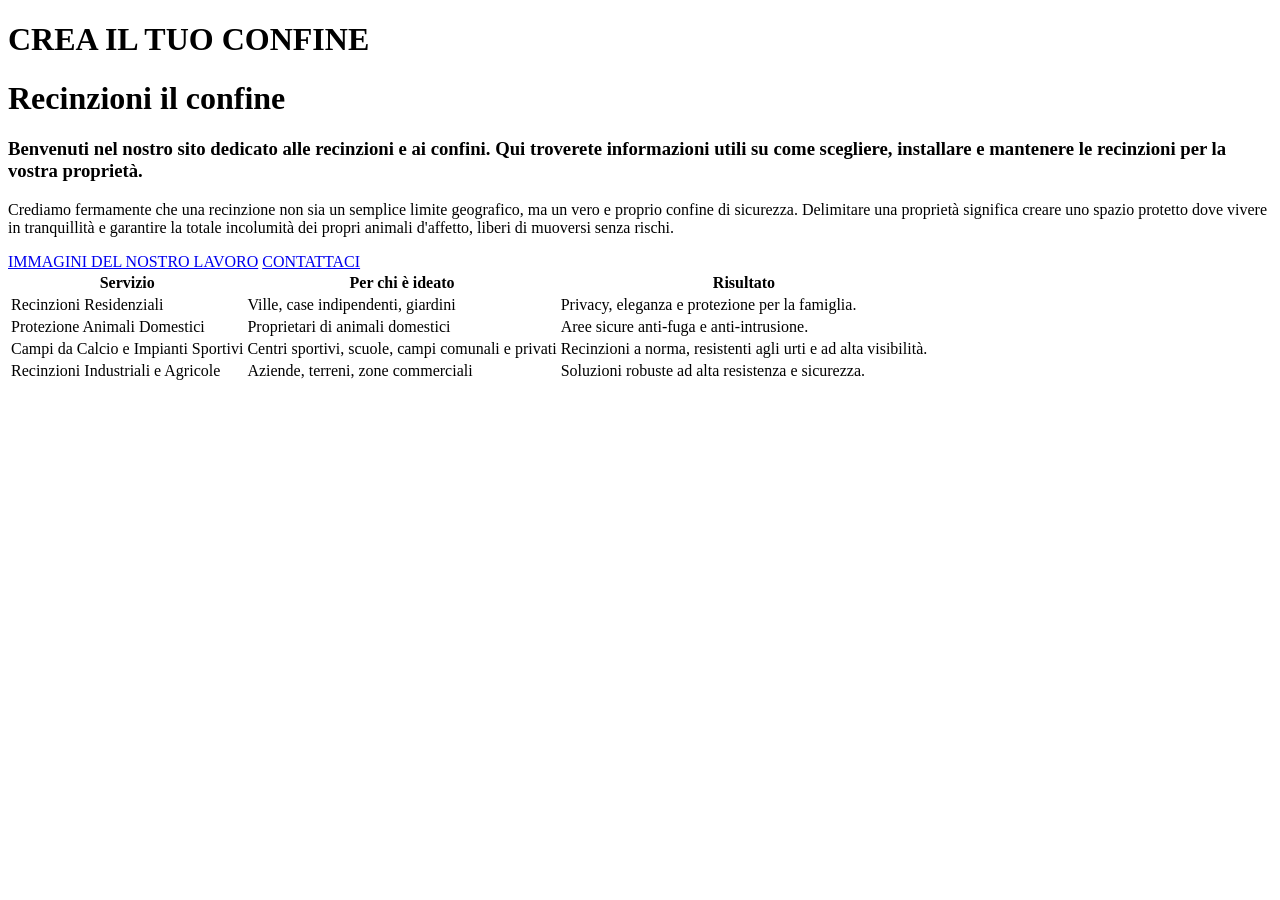
==== index.html @ d89f8ba9 "Add files via upload" ====
<!DOCTYPE html>
<html lang="en">
<head>
    <link rel="stylesheet" href="css/immagini.css">
    <link rel="stylesheet" href="css/sfondosito.css">
    <link rel="stylesheet" href="css/testosito.css">
    <meta charset="UTF-8">
    <meta name="viewport" content="width=device-width, initial-scale=1.0">
    <title>Recinzioni il confine</title>
</head>
<body>

    <h1 class="titolo">CREA IL TUO CONFINE</h1>
    <h1 class="testoimportante">Recinzioni il confine</h1>
    <h3 class="testoimportante">Benvenuti nel nostro sito dedicato alle recinzioni e ai confini. Qui troverete informazioni utili su come scegliere, installare e mantenere le recinzioni per la vostra proprietà.</h3>
    <p class="paragrafo">Crediamo fermamente che una recinzione non sia un semplice limite geografico, ma un vero e proprio confine di sicurezza. Delimitare una proprietà significa creare uno spazio protetto dove vivere in tranquillità e garantire la totale incolumità dei propri animali d'affetto, liberi di muoversi senza rischi.</p>
    <a class="link" href="immagini.html">IMMAGINI DEL NOSTRO LAVORO</a>
    <a class="link" href="contatti.html">CONTATTACI</a>
    
   
   
    <table class="tabella-recinzioni">
  <!-- Intestazione della tabella -->
  <tr>
    <th class="th">Servizio</th>
    <th class="th">Per chi è ideato</th>
    <th class="th">Risultato</th>
  </tr>
  
  <!-- Prima riga di dati -->
  <tr>
    <td class="td">Recinzioni Residenziali</td>
    <td class="td">Ville, case indipendenti, giardini</td>
    <td class="td">Privacy, eleganza e protezione per la famiglia.</td>
  </tr>
  
  <!-- Seconda riga di dati -->
  <tr>
    <td class="td">Protezione Animali Domestici</td>
    <td class="td">Proprietari di animali domestici</td>
    <td class="td">Aree sicure anti-fuga e anti-intrusione.</td>
  </tr>

    <!-- Terza riga di dati -->
    <tr>
    <td class="td">Campi da Calcio e Impianti Sportivi</td>
    <td class="td">Centri sportivi, scuole, campi comunali e privati</td>
    <td class="td">Recinzioni a norma, resistenti agli urti e ad alta visibilità.</td>
    </tr>

    <!-- Quarta riga di dati -->
    <tr>
    <td class="td">Recinzioni Industriali e Agricole</td>
    <td class="td">Aziende, terreni, zone commerciali</td>
    <td class="td">Soluzioni robuste ad alta resistenza e sicurezza.</td>
    </tr>

</table>
</body>
</html>
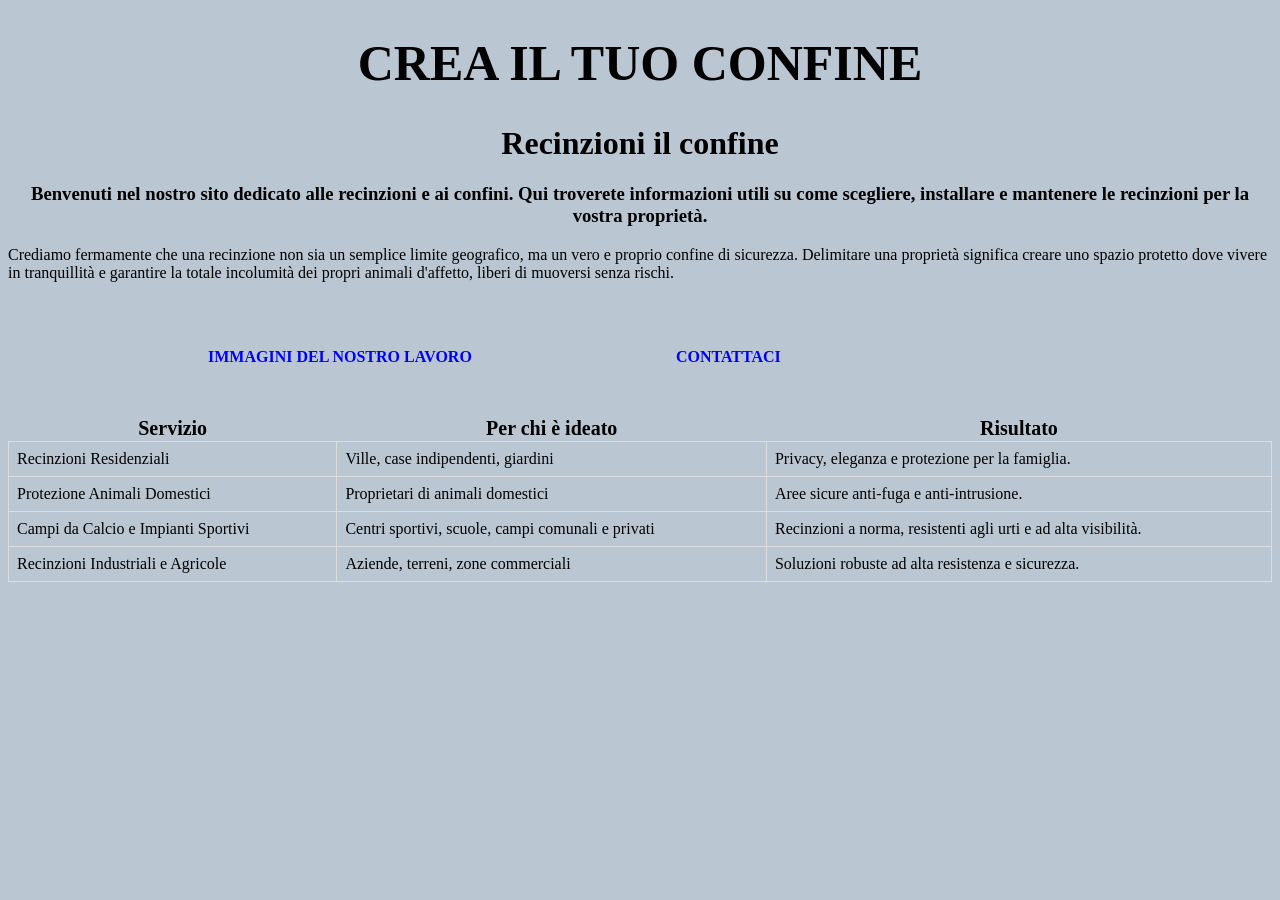
==== commit a240ca9d: "Update index.html" ====
--- a/index.html
+++ b/index.html
@@ -1,9 +1,9 @@
 <!DOCTYPE html>
 <html lang="en">
 <head>
-    <link rel="stylesheet" href="css/immagini.css">
-    <link rel="stylesheet" href="css/sfondosito.css">
-    <link rel="stylesheet" href="css/testosito.css">
+    <link rel="stylesheet" href="immagini.css">
+    <link rel="stylesheet" href="sfondosito.css">
+    <link rel="stylesheet" href="testosito.css">
     <meta charset="UTF-8">
     <meta name="viewport" content="width=device-width, initial-scale=1.0">
     <title>Recinzioni il confine</title>
@@ -57,4 +57,4 @@
 
 </table>
 </body>
-</html>+</html>
--- a/immagini.css
+++ b/immagini.css
@@ -0,0 +1,18 @@
+.immagine-cliccabile {
+  cursor: pointer;
+  transition: opacity 0.2s ease; /* Rende l'effetto di transizione fluido */
+  margin-left: 30px;
+}
+
+.immagine-cliccabile:hover {
+  opacity: 0.8;
+}
+
+.galleria-immagini {
+  display: flex;             /* Attiva la disposizione in fila (orizzontale) */
+  justify-content: center;   /* Centra tutte le immagini nella pagina */
+  gap: 20px;                 /* Crea uno spazio uniforme di 20px tra una foto e l'altra */
+  flex-wrap: wrap;           /* Se lo schermo è piccolo (es. smartphone), manda le foto a capo */
+  margin-top: 30px;          /* Sposta l'intera galleria un po' più in basso dal testo sopra */
+  margin-bottom: 30px;       /* Lascia spazio prima dei blocchi successivi */
+}
--- a/sfondosito.css
+++ b/sfondosito.css
@@ -0,0 +1,10 @@
+ body {
+            background-color: #bac7d3;
+           
+            
+        }
+
+.immagine {
+            width: 200px;
+            height: auto;
+        }
--- a/testosito.css
+++ b/testosito.css
@@ -0,0 +1,64 @@
+.titolo{
+
+  font-family: "Noto Serif", serif;
+  font-optical-sizing: auto;
+   font-weight: bold;
+   font-size: 50px;
+  text-align: center;
+}
+
+
+
+
+.testoimportante{
+  
+font-family: "Noto Serif", serif;
+  font-optical-sizing: auto;
+  text-align: center;
+
+  
+}
+
+
+.paragrafo{
+  
+font-family: "Noto Serif", serif;
+  font-optical-sizing: auto;
+  font-size: 16px;
+
+
+}
+
+.link{
+
+  font-family: "Noto Serif", serif;
+  font-optical-sizing: auto;
+  text-decoration: none;
+  display: inline-block;
+  margin-left: 200px;
+  margin-top: 50px;
+  font-weight: bold;
+  color:blue;
+}
+
+.tabella-recinzioni {
+  width: 100%;
+  border-collapse: collapse;
+  margin-top: 50px;
+  font-family: "Noto Serif", serif;
+  font-size: 16px;
+  
+}
+
+.td{
+  border: 1px solid #ddd;
+  padding: 8px;
+}
+
+.th{
+ 
+  font-family: "Noto Serif", serif;
+  font-size: 20px;
+  font-weight: bold;
+
+}
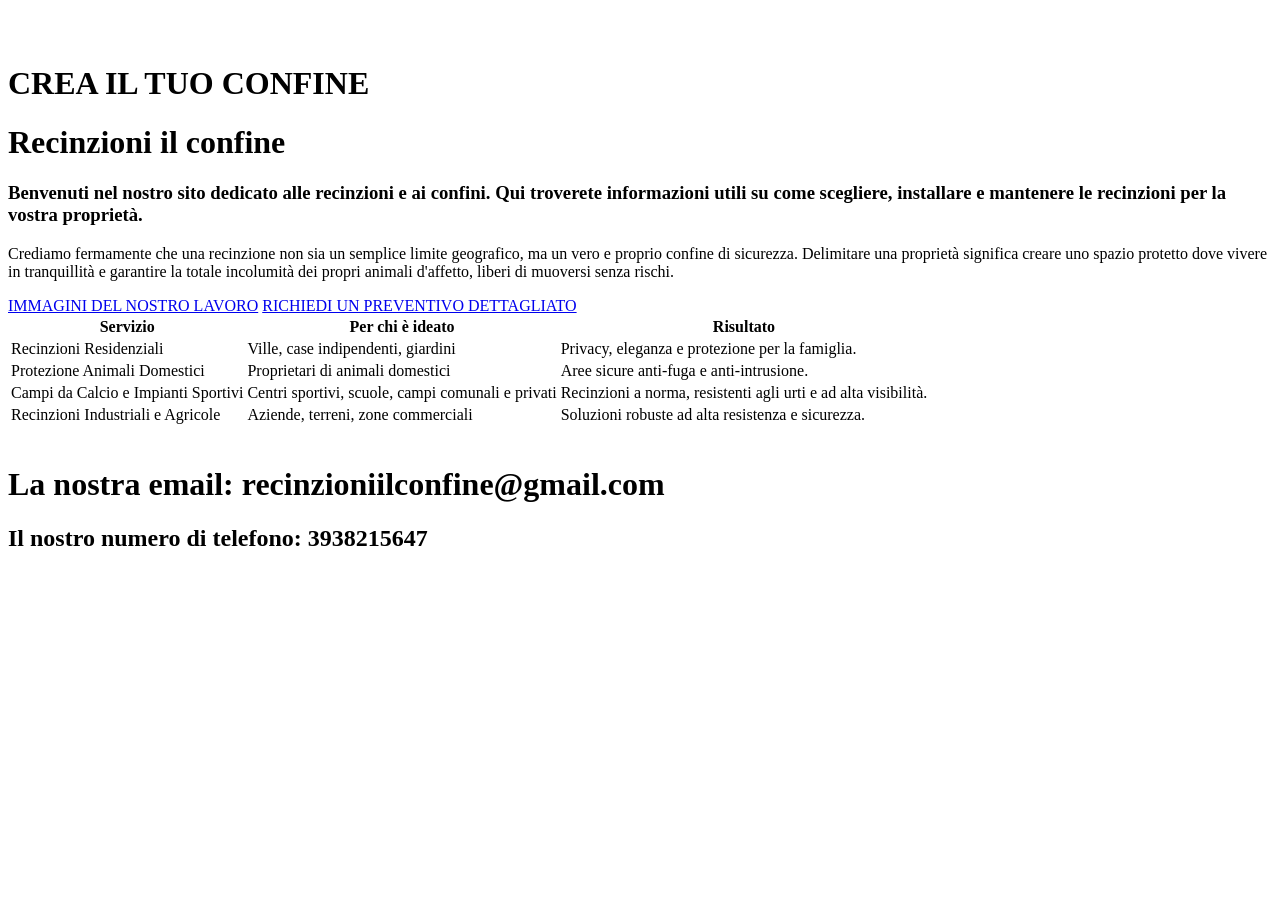
==== commit 4bf407e5: "Revise index.html with new layout and content Updated HTML structure and added new elements includin" ====
--- a/index.html
+++ b/index.html
@@ -1,22 +1,27 @@
 <!DOCTYPE html>
 <html lang="en">
 <head>
-    <link rel="stylesheet" href="immagini.css">
-    <link rel="stylesheet" href="sfondosito.css">
-    <link rel="stylesheet" href="testosito.css">
+    <link rel="stylesheet" href="css/immagini.css">
+    <link rel="stylesheet" href="css/sfondosito.css">
+    <link rel="stylesheet" href="css/testosito.css">
     <meta charset="UTF-8">
     <meta name="viewport" content="width=device-width, initial-scale=1.0">
     <title>Recinzioni il confine</title>
 </head>
 <body>
-
+     <div class="logoangolos">
+    <img src="https://lh3.googleusercontent.com/gps-cs-s/AHRPTWn1NKeao1DA5MKwBYntMNv05f_o39l07_Fwq65Zo-nKpRSrfN0gWpQvHy4yqjfYUGCLgUsIVPmXWqF2xLWkWGU9XwuNI8MPxrYCgPcJBi7evemwPVi8JZMW9stOeiRDkb-V4E6zuyMNA_YF=s680-w680-h510-rw" alt="">
+    </div>
+    <div class="logoangolod">
+    <img src="https://lh3.googleusercontent.com/gps-cs-s/AHRPTWn1NKeao1DA5MKwBYntMNv05f_o39l07_Fwq65Zo-nKpRSrfN0gWpQvHy4yqjfYUGCLgUsIVPmXWqF2xLWkWGU9XwuNI8MPxrYCgPcJBi7evemwPVi8JZMW9stOeiRDkb-V4E6zuyMNA_YF=s680-w680-h510-rw" alt="">
+    </div>
     <h1 class="titolo">CREA IL TUO CONFINE</h1>
+   
     <h1 class="testoimportante">Recinzioni il confine</h1>
     <h3 class="testoimportante">Benvenuti nel nostro sito dedicato alle recinzioni e ai confini. Qui troverete informazioni utili su come scegliere, installare e mantenere le recinzioni per la vostra proprietà.</h3>
     <p class="paragrafo">Crediamo fermamente che una recinzione non sia un semplice limite geografico, ma un vero e proprio confine di sicurezza. Delimitare una proprietà significa creare uno spazio protetto dove vivere in tranquillità e garantire la totale incolumità dei propri animali d'affetto, liberi di muoversi senza rischi.</p>
     <a class="link" href="immagini.html">IMMAGINI DEL NOSTRO LAVORO</a>
-    <a class="link" href="contatti.html">CONTATTACI</a>
-    
+    <a class="link" href="preventivo.html">RICHIEDI UN PREVENTIVO DETTAGLIATO</a>
    
    
     <table class="tabella-recinzioni">
@@ -55,6 +60,13 @@
     <td class="td">Soluzioni robuste ad alta resistenza e sicurezza.</td>
     </tr>
 
+    
 </table>
+<div class="angolobassodestro">
+<img src="https://lh3.googleusercontent.com/gps-cs-s/AHRPTWkltO_9IvaPQv5Nw9NdOQdcVDVGzn2z9OuaGWTZqMuS3Mv8zvFFz74ZOZ4srZlvs9A5IYA5ltwaufcy-8b4kBfGsyP7EW_Z5lPme7OhkqC3WGXEjOVEYFNzCKumo1KDeIIKfOyBlA=s680-w680-h510-rw" alt="">
+</div>
+<h1 class="giu">La nostra email: recinzioniilconfine@gmail.com</h1>
+<h2 class="giu">Il nostro numero di telefono: 3938215647</h2>
+
 </body>
 </html>
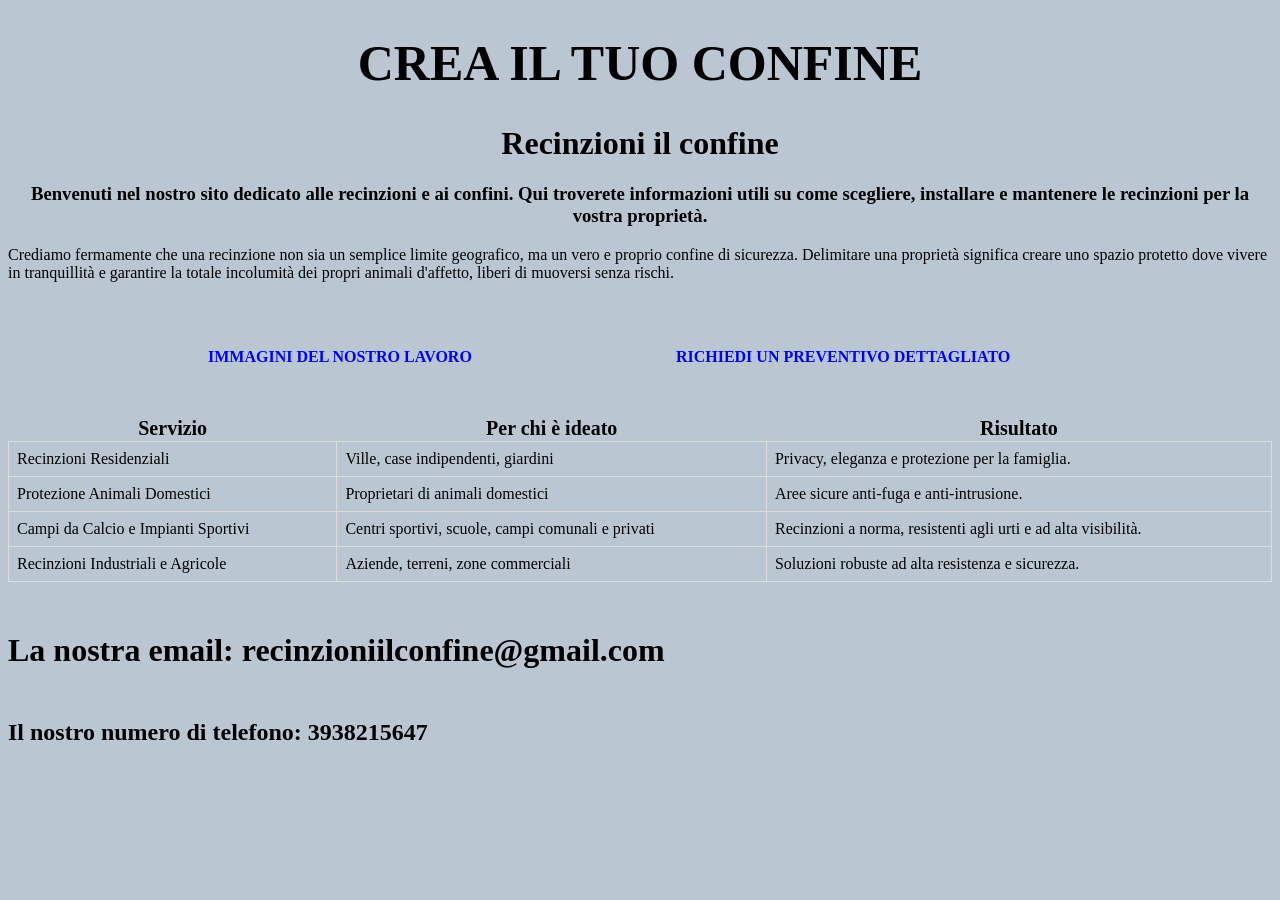
==== commit da1636d4: "Fix HTML encoding issues in index.html" ====
--- a/index.html
+++ b/index.html
@@ -1,9 +1,9 @@
 <!DOCTYPE html>
 <html lang="en">
 <head>
-    <link rel="stylesheet" href="css/immagini.css">
-    <link rel="stylesheet" href="css/sfondosito.css">
-    <link rel="stylesheet" href="css/testosito.css">
+    <link rel="stylesheet" href="immagini.css">
+    <link rel="stylesheet" href="sfondosito.css">
+    <link rel="stylesheet" href="testosito.css">
     <meta charset="UTF-8">
     <meta name="viewport" content="width=device-width, initial-scale=1.0">
     <title>Recinzioni il confine</title>
--- a/immagini.css
+++ b/immagini.css
@@ -0,0 +1,51 @@
+.immagine-cliccabile {
+  cursor: pointer;
+  transition: opacity 0.2s ease; /* Rende l'effetto di transizione fluido */
+  margin-left: 30px;
+}
+
+.immagine-cliccabile:hover {
+  opacity: 0.8;
+}
+
+.galleria-immagini {
+  display: flex;             /* Attiva la disposizione in fila (orizzontale) */
+  justify-content: center;   /* Centra tutte le immagini nella pagina */
+  gap: 20px;                 /* Crea uno spazio uniforme di 20px tra una foto e l'altra */
+  flex-wrap: wrap;           /* Se lo schermo è piccolo (es. smartphone), manda le foto a capo */
+  margin-top: 30px;          /* Sposta l'intera galleria un po' più in basso dal testo sopra */
+  margin-bottom: 30px;       /* Lascia spazio prima dei blocchi successivi */
+}
+
+.logoangolos, .logoangolod {
+  position: absolute;        /* Posiziona il logo in modo assoluto rispetto al body */
+  top: 15px;                 /* Distanza dal bordo superiore della pagina */               /* Distanza dal bordo sinistro della pagina */ 
+    z-index: 9999;          /* Mantiene le proporzioni dell'immagine */
+}
+
+.logoangolos img, .logoangolod img {
+  width: 170px;              /* Imposta la larghezza del logo */
+  height: auto;  
+  display: block;            /* Mantiene le proporzioni dell'immagine */
+}
+
+.logoangolos {
+  left: 15px;                /* Posiziona il logo a sinistra */
+}
+
+.logoangolod {
+  right: 15px;               /* Posiziona il logo a destra */
+}
+
+.angolobassodestro{
+    position: absolute;
+    bottom: 15px;              /* Distanza dal bordo inferiore della pagina */
+    right: 15px;                /* Distanza dal bordo sinistro della pagina */
+    z-index: 9999;             /* Mantiene le proporzioni dell'immagine */
+}
+
+.angolobassodestro img {
+    width: 300px;              /* Imposta la larghezza del logo */
+    height: auto;  
+    display: block;            /* Mantiene le proporzioni dell'immagine */
+}
--- a/sfondosito.css
+++ b/sfondosito.css
@@ -0,0 +1,10 @@
+ body {
+            background-color: #bac7d3;
+           
+            
+        }
+
+.immagine {
+            width: 200px;
+            height: auto;
+        }
--- a/testosito.css
+++ b/testosito.css
@@ -0,0 +1,69 @@
+.titolo{
+
+  font-family: "Noto Serif", serif;
+  font-optical-sizing: auto;
+   font-weight: bold;
+   font-size: 50px;
+  text-align: center;
+}
+
+
+
+
+.testoimportante{
+  
+font-family: "Noto Serif", serif;
+  font-optical-sizing: auto;
+  text-align: center;
+
+  
+}
+
+
+.paragrafo{
+  
+font-family: "Noto Serif", serif;
+  font-optical-sizing: auto;
+  font-size: 16px;
+
+
+}
+
+.link{
+
+  font-family: "Noto Serif", serif;
+  font-optical-sizing: auto;
+  text-decoration: none;
+  display: inline-block;
+  margin-left: 200px;
+  margin-top: 50px;
+  font-weight: bold;
+  color:blue;
+}
+
+.tabella-recinzioni {
+  width: 100%;
+  border-collapse: collapse;
+  margin-top: 50px;
+  font-family: "Noto Serif", serif;
+  font-size: 16px;
+  
+}
+
+.td{
+  border: 1px solid #ddd;
+  padding: 8px;
+}
+
+.th{
+ 
+  font-family: "Noto Serif", serif;
+  font-size: 20px;
+  font-weight: bold;
+
+}
+
+.giu{
+
+  margin-top: 50px;
+}
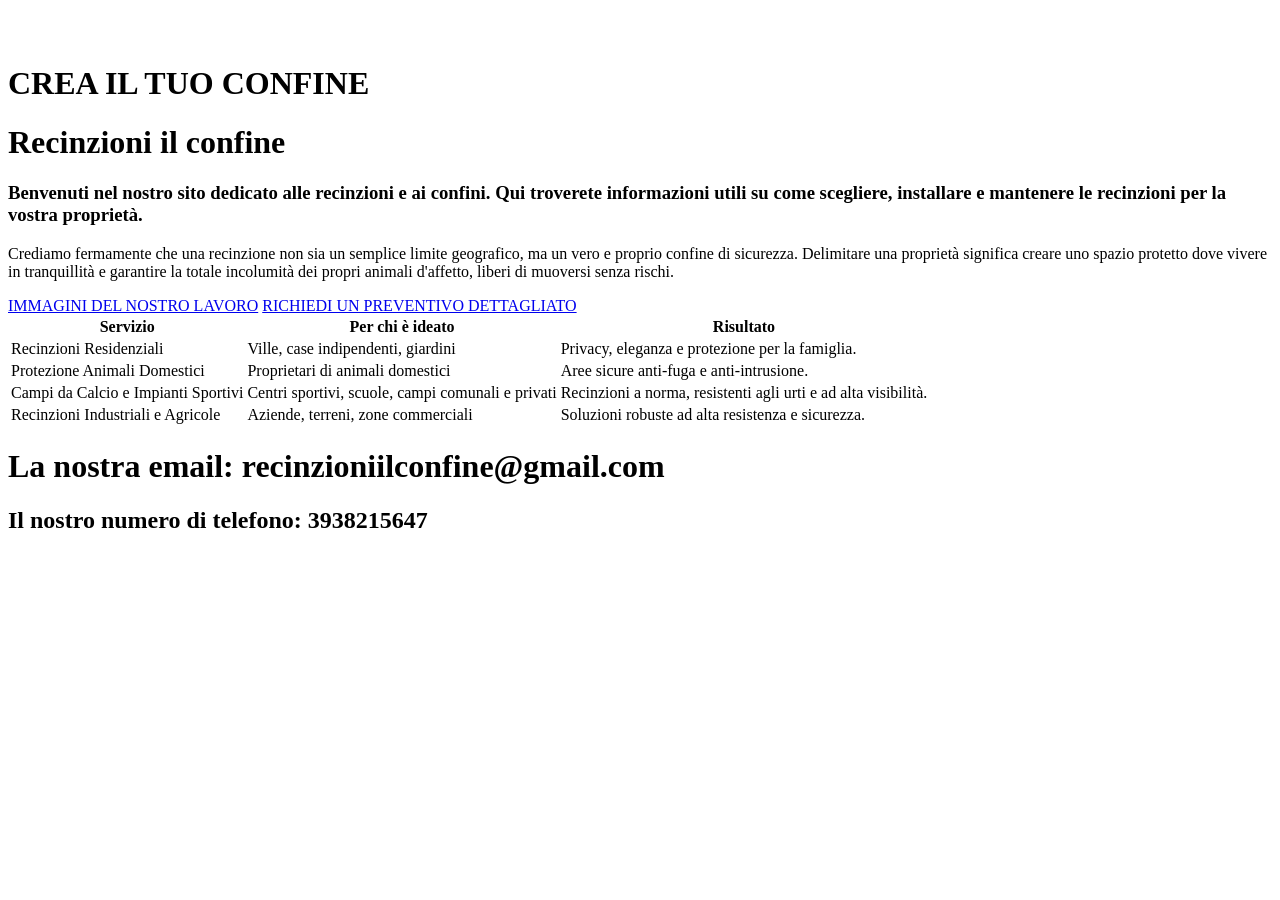
==== commit bcd317e4: "Add files via upload" ====
--- a/index.html
+++ b/index.html
@@ -1,9 +1,9 @@
 <!DOCTYPE html>
 <html lang="en">
 <head>
-    <link rel="stylesheet" href="immagini.css">
-    <link rel="stylesheet" href="sfondosito.css">
-    <link rel="stylesheet" href="testosito.css">
+    <link rel="stylesheet" href="css/immagini.css">
+    <link rel="stylesheet" href="css/sfondosito.css">
+    <link rel="stylesheet" href="css/testosito.css">
     <meta charset="UTF-8">
     <meta name="viewport" content="width=device-width, initial-scale=1.0">
     <title>Recinzioni il confine</title>
@@ -62,11 +62,9 @@
 
     
 </table>
-<div class="angolobassodestro">
-<img src="https://lh3.googleusercontent.com/gps-cs-s/AHRPTWkltO_9IvaPQv5Nw9NdOQdcVDVGzn2z9OuaGWTZqMuS3Mv8zvFFz74ZOZ4srZlvs9A5IYA5ltwaufcy-8b4kBfGsyP7EW_Z5lPme7OhkqC3WGXEjOVEYFNzCKumo1KDeIIKfOyBlA=s680-w680-h510-rw" alt="">
-</div>
+
 <h1 class="giu">La nostra email: recinzioniilconfine@gmail.com</h1>
 <h2 class="giu">Il nostro numero di telefono: 3938215647</h2>
 
 </body>
-</html>
+</html>
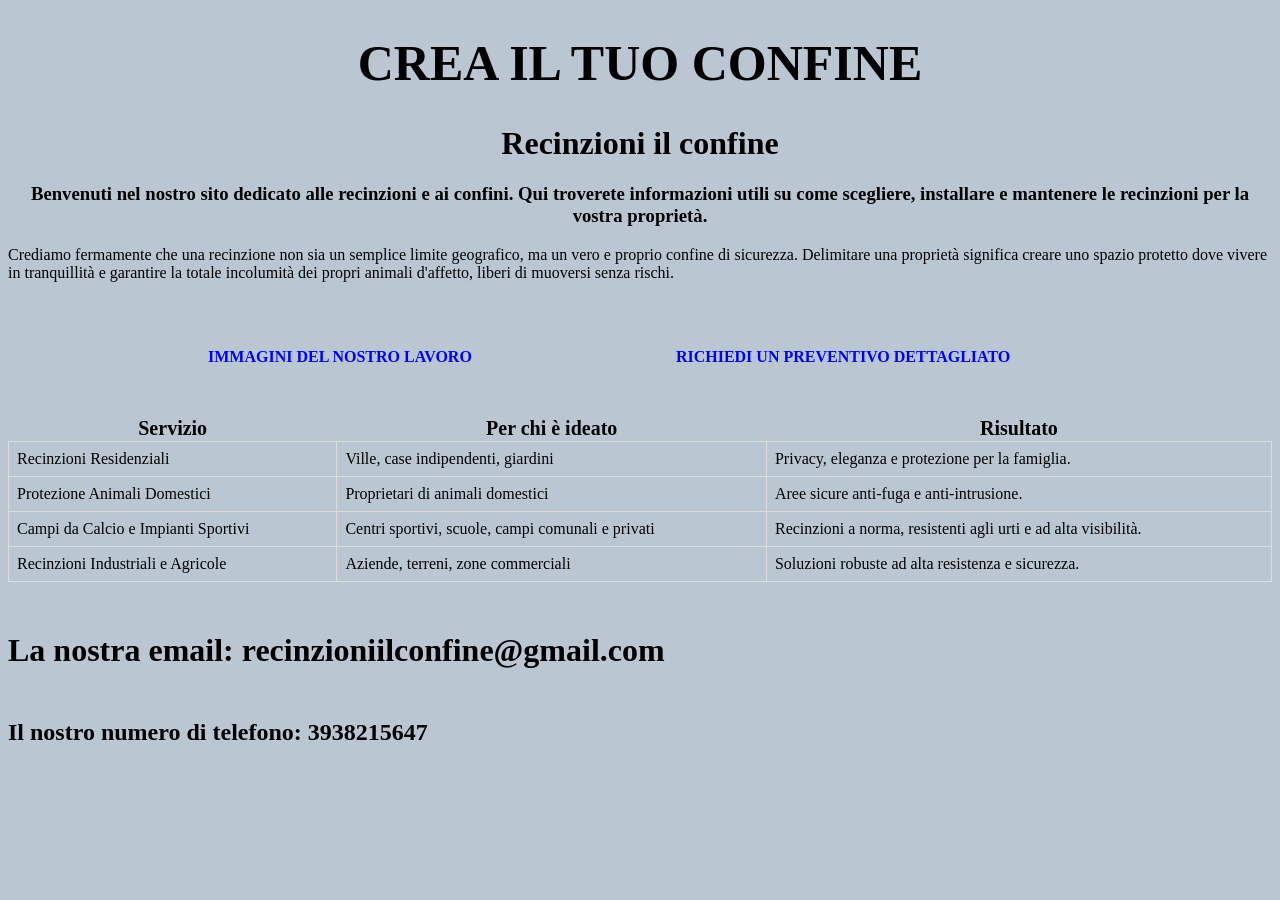
==== commit 8d513d4b: "Update index.html" ====
--- a/index.html
+++ b/index.html
@@ -1,9 +1,9 @@
 <!DOCTYPE html>
 <html lang="en">
 <head>
-    <link rel="stylesheet" href="css/immagini.css">
-    <link rel="stylesheet" href="css/sfondosito.css">
-    <link rel="stylesheet" href="css/testosito.css">
+    <link rel="stylesheet" href="immagini.css">
+    <link rel="stylesheet" href="sfondosito.css">
+    <link rel="stylesheet" href="testosito.css">
     <meta charset="UTF-8">
     <meta name="viewport" content="width=device-width, initial-scale=1.0">
     <title>Recinzioni il confine</title>
@@ -67,4 +67,4 @@
 <h2 class="giu">Il nostro numero di telefono: 3938215647</h2>
 
 </body>
-</html>+</html>
--- a/immagini.css
+++ b/immagini.css
@@ -0,0 +1,51 @@
+.immagine-cliccabile {
+  cursor: pointer;
+  transition: opacity 0.2s ease; /* Rende l'effetto di transizione fluido */
+  margin-left: 30px;
+}
+
+.immagine-cliccabile:hover {
+  opacity: 0.8;
+}
+
+.galleria-immagini {
+  display: flex;             /* Attiva la disposizione in fila (orizzontale) */
+  justify-content: center;   /* Centra tutte le immagini nella pagina */
+  gap: 20px;                 /* Crea uno spazio uniforme di 20px tra una foto e l'altra */
+  flex-wrap: wrap;           /* Se lo schermo è piccolo (es. smartphone), manda le foto a capo */
+  margin-top: 30px;          /* Sposta l'intera galleria un po' più in basso dal testo sopra */
+  margin-bottom: 30px;       /* Lascia spazio prima dei blocchi successivi */
+}
+
+.logoangolos, .logoangolod {
+  position: absolute;        /* Posiziona il logo in modo assoluto rispetto al body */
+  top: 15px;                 /* Distanza dal bordo superiore della pagina */               /* Distanza dal bordo sinistro della pagina */ 
+    z-index: 9999;          /* Mantiene le proporzioni dell'immagine */
+}
+
+.logoangolos img, .logoangolod img {
+  width: 170px;              /* Imposta la larghezza del logo */
+  height: auto;  
+  display: block;            /* Mantiene le proporzioni dell'immagine */
+}
+
+.logoangolos {
+  left: 15px;                /* Posiziona il logo a sinistra */
+}
+
+.logoangolod {
+  right: 15px;               /* Posiziona il logo a destra */
+}
+
+.angolobassodestro{
+    position: absolute;
+    bottom: 15px;              /* Distanza dal bordo inferiore della pagina */
+    right: 15px;                /* Distanza dal bordo sinistro della pagina */
+    z-index: 9999;             /* Mantiene le proporzioni dell'immagine */
+}
+
+.angolobassodestro img {
+    width: 300px;              /* Imposta la larghezza del logo */
+    height: auto;  
+    display: block;            /* Mantiene le proporzioni dell'immagine */
+}
--- a/sfondosito.css
+++ b/sfondosito.css
@@ -0,0 +1,10 @@
+ body {
+            background-color: #bac7d3;
+           
+            
+        }
+
+.immagine {
+            width: 200px;
+            height: auto;
+        }
--- a/testosito.css
+++ b/testosito.css
@@ -0,0 +1,69 @@
+.titolo{
+
+  font-family: "Noto Serif", serif;
+  font-optical-sizing: auto;
+   font-weight: bold;
+   font-size: 50px;
+  text-align: center;
+}
+
+
+
+
+.testoimportante{
+  
+font-family: "Noto Serif", serif;
+  font-optical-sizing: auto;
+  text-align: center;
+
+  
+}
+
+
+.paragrafo{
+  
+font-family: "Noto Serif", serif;
+  font-optical-sizing: auto;
+  font-size: 16px;
+
+
+}
+
+.link{
+
+  font-family: "Noto Serif", serif;
+  font-optical-sizing: auto;
+  text-decoration: none;
+  display: inline-block;
+  margin-left: 200px;
+  margin-top: 50px;
+  font-weight: bold;
+  color:blue;
+}
+
+.tabella-recinzioni {
+  width: 100%;
+  border-collapse: collapse;
+  margin-top: 50px;
+  font-family: "Noto Serif", serif;
+  font-size: 16px;
+  
+}
+
+.td{
+  border: 1px solid #ddd;
+  padding: 8px;
+}
+
+.th{
+ 
+  font-family: "Noto Serif", serif;
+  font-size: 20px;
+  font-weight: bold;
+
+}
+
+.giu{
+
+  margin-top: 50px;
+}
